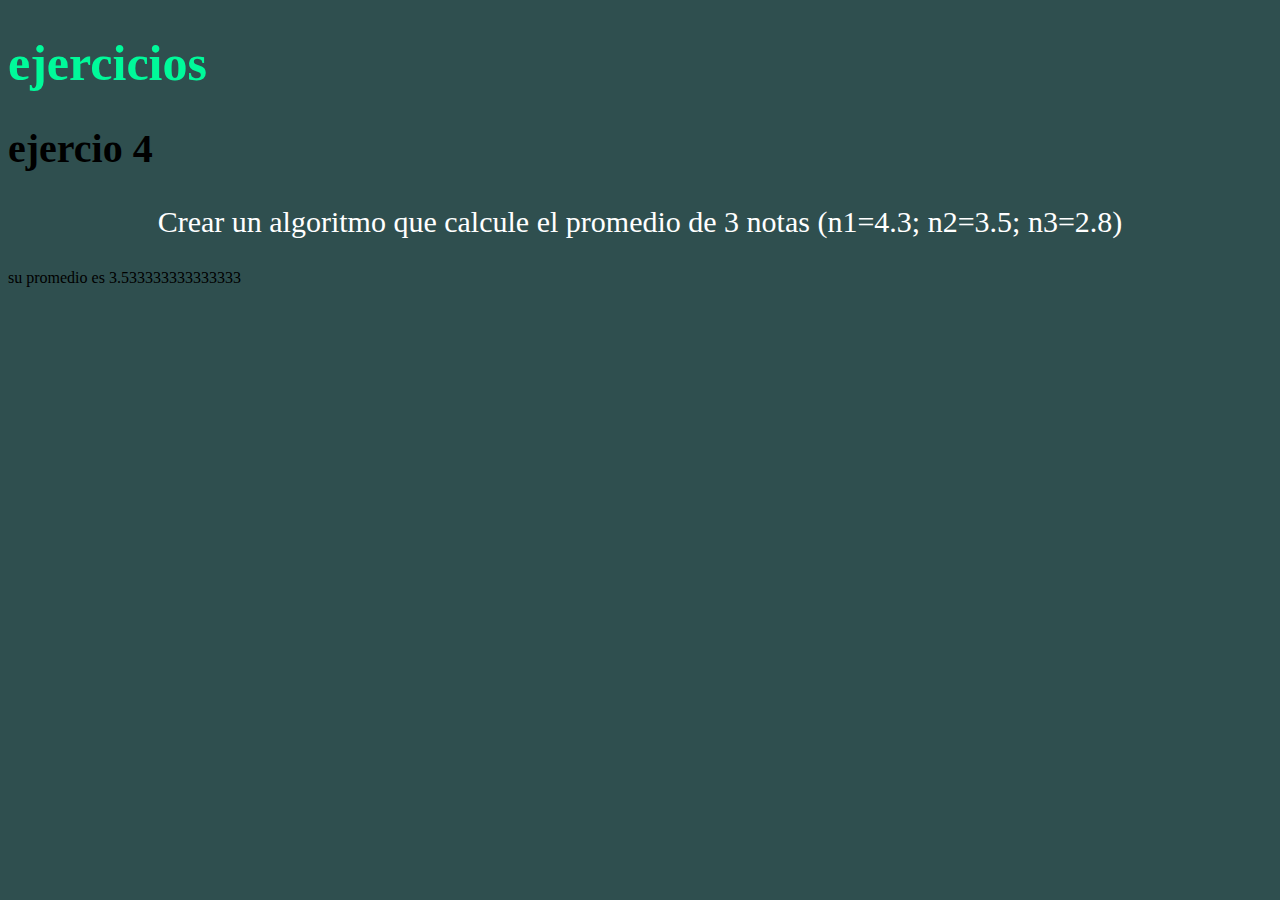
==== ejercicio4/index.html @ 3b54ed85 "ejercicio4" ====
<!DOCTYPE html>
<html lang="en">
<head>
    <meta charset="UTF-8">
    <meta name="viewport" content="width=device-width, initial-scale=1.0">
    <title>ejercicios algorítmicos</title>

</head>
<link rel="stylesheet" href="estilo4.css">
<body>
    <h1>ejercicios</h1>
    <h2>ejercio 4</h2>
    <p>Crear un algoritmo que calcule el promedio de 3 notas (n1=4.3; n2=3.5; n3=2.8) </p>    
    
    <script src="ejercicio4.js"></script>
</body>
</html>
---- ejercicio4/estilo4.css ----
body{background-color: darkslategrey;}
h1{font-family: fantasy;
    color: mediumspringgreen;
font-size: 50px;}
h2{font-size: 40px;}
p{ font-family: cursive;
font-size: 30px;
color: white;
text-align: center;}
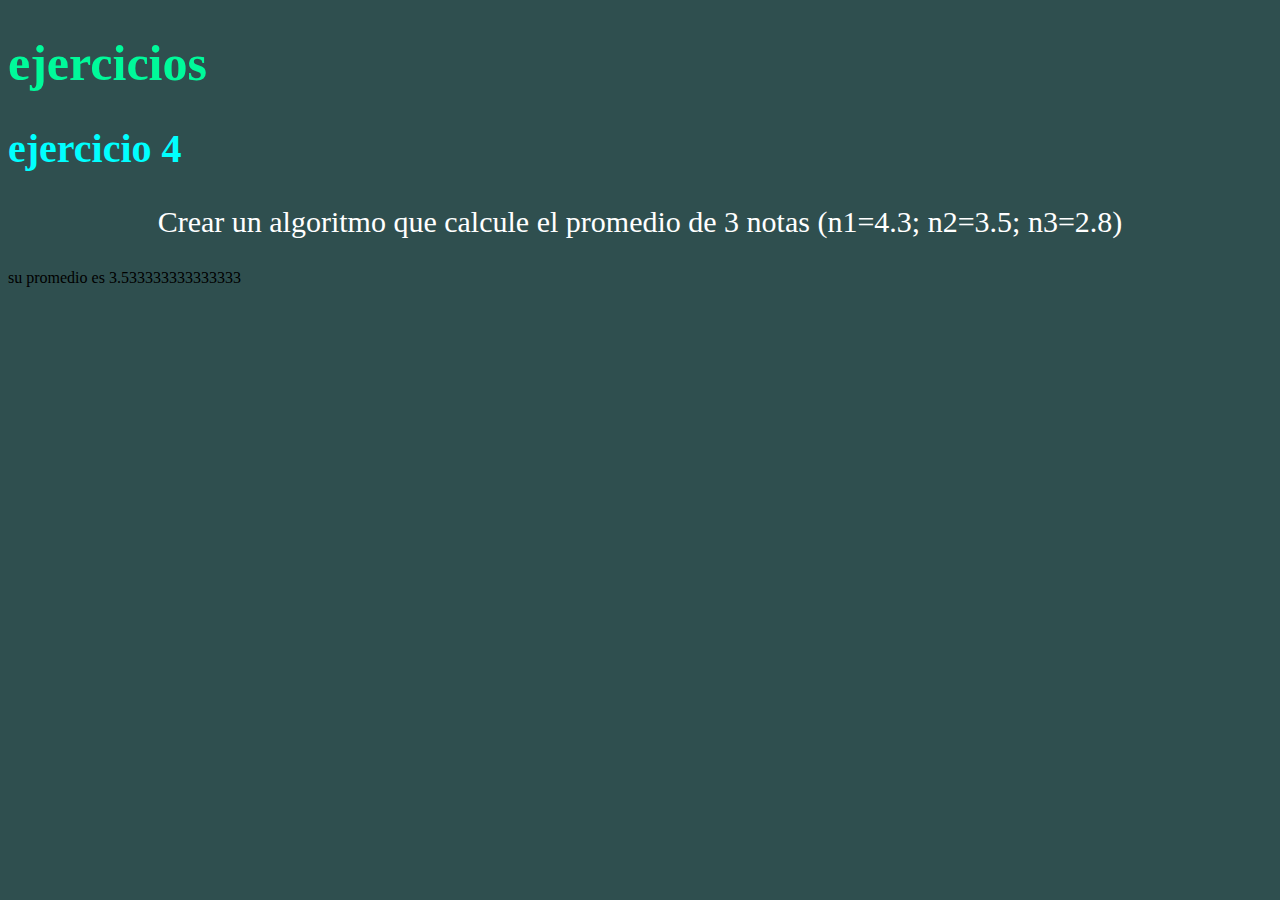
==== commit 05c89b0b: "cambios" ====
--- a/ejercicio4/index.html
+++ b/ejercicio4/index.html
@@ -9,7 +9,7 @@
 <link rel="stylesheet" href="estilo4.css">
 <body>
     <h1>ejercicios</h1>
-    <h2>ejercio 4</h2>
+    <h2>ejercicio 4</h2>
     <p>Crear un algoritmo que calcule el promedio de 3 notas (n1=4.3; n2=3.5; n3=2.8) </p>    
     
     <script src="ejercicio4.js"></script>
--- a/ejercicio4/estilo4.css
+++ b/ejercicio4/estilo4.css
@@ -2,7 +2,8 @@
 h1{font-family: fantasy;
     color: mediumspringgreen;
 font-size: 50px;}
-h2{font-size: 40px;}
+h2{font-size: 40px;
+color: aqua;}
 p{ font-family: cursive;
 font-size: 30px;
 color: white;
